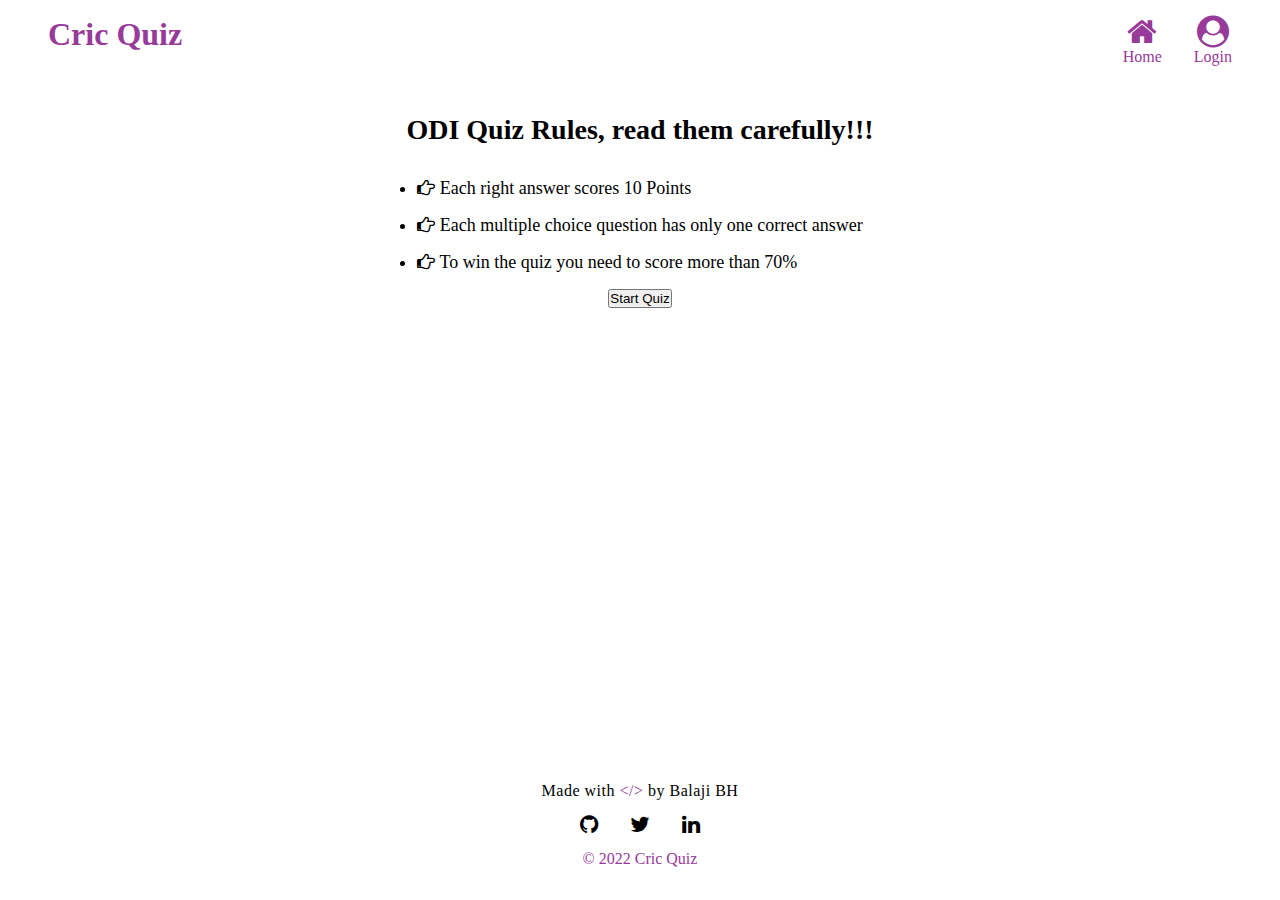
==== pages/rules/rules-odi.html @ 17348719 "Merge pull request #1 from BalajiHarinath/feature/home-page" ====
<!DOCTYPE html>
<html lang="en">
<head>
    <meta charset="UTF-8">
    <meta http-equiv="X-UA-Compatible" content="IE=edge">
    <meta name="viewport" content="width=device-width, initial-scale=1.0">
    <title>CricQuiz | Rules</title>
  
    <link rel="stylesheet" href="https://cdnjs.cloudflare.com/ajax/libs/font-awesome/4.7.0/css/font-awesome.min.css">

    <!--Simple UI Library-->
    <link rel="stylesheet" 
    href="https://simpleui-component-library.netlify.app/Components/simpleui.css">

    <!--Custom UI Library-->
    <link rel="stylesheet" href="../../css/main.css">
    <link rel="stylesheet" href="rules.css">

</head>
<body>
    <div class="page-container flex flex-column">

        <!--Nav bar-->
        <nav class="navbar flex">
            <h2 class="nav-header">Cric Quiz</h2>
            <div class="nav-login flex flex-align-center flex-gap-2">
                <a href="../../index.html" class="flex flex-column flex-justify-center flex-align-center">
                    <span>
                        <i class="fa fa-home fa-2x nav-icon" aria-hidden="true"></i>
                    </span> 
                    <span class="nav-icon-text">Home</span>
                 </a>
                <a href="" class="flex flex-column flex-justify-center flex-align-center">
                   <span>
                        <i class="fa fa-user-circle fa-2x nav-icon" aria-hidden="true"></i>
                   </span> 
                   <span class="nav-icon-text">Login</span>
                </a>
                
            </div>
        </nav>

        <!--main-->
        <main class="flex-grow-1">
           <article class="rules-container flex flex-column flex-align-center m-2">
               <h3 class="rules-header m-2">ODI Quiz Rules, read them carefully!!!</h3>
               <ul class="no-bullets flex flex-column flex-gap-1">              
                <li class="text-lg"><i class="fa fa-hand-o-right" aria-hidden="true"></i> Each right answer scores 10 Points</li>
                <li class="text-lg"><i class="fa fa-hand-o-right" aria-hidden="true"></i> Each multiple choice question has only one correct answer</li>
                <li class="text-lg"><i class="fa fa-hand-o-right" aria-hidden="true"></i> To win the quiz you need to score more than 70%</li>
              </ul> 
              <button class="btn-solid btn-medium mt-1">Start Quiz</button>
           </article>

        </main>

        <!--Footer-->
        <footer class="footer flex flex-column flex-justify-center flex-align-center pdt-2 pdb-2">
            <div class="footer-header text-base">Made with <span>&lt;/&gt;</span> by Balaji BH</div>
            <ul class="flex list-style-none footer-social-icons">
                <li><a href="https://github.com/BalajiHarinath"><i class="fa fa-github fa-lg" aria-hidden="true"></i></a></li>
                <li><a href="https://twitter.com/balaji_harinath"><i class="fa fa-twitter fa-lg" aria-hidden="true"></i></a></li>
                <li><a href="https://www.linkedin.com/in/balaji-harinath-90a56518a"><i class="fa fa-linkedin fa-lg" aria-hidden="true"></i></a></li>
            </ul>
            <div class="footer-copy">© 2022 Cric Quiz</div>
        </footer>
    </div>
</body>
</html>
---- css/main.css ----
@import url("flex.css");
@import url("global.css");
@import url("grid.css");
@import url("margin.css");
@import url("padding.css");
@import url("reset.css");

html {
    scroll-behavior: smooth;
}
---- pages/rules/rules.css ----
.page-container {
    height: 100vh;
}

/*Nav bar*/
.navbar {
    padding: 1rem 3rem;
    border-bottom: 1px solid var(--tertiary-color);
}

.nav-header {
    flex: 1;
    color: var(--primary-color);
}

.nav-icon {
    color: var(--primary-color);
}

.nav-icon-text {
    color: var(--primary-color);
}


/*rules*/
.rules-container {
    margin: 0 auto;
}

/*Footer*/
.footer{
    border: 1px solid var(--tertiary-color);;
    z-index: 1;
}

.footer-social-icons {
	margin: 1rem auto;
    padding-left: 0;
}

.footer-social-icons a {
	transition: 0.2s ease;
    color: var(--footer-social-icons);
    margin: 1rem;
}

.footer-social-icons a:hover {
	color: var(--primary-color);
}

.footer-header {
	letter-spacing: 0.5px;
}

.footer-header span{
	color: var(--primary-color);
}

.footer-copy {
	color: var(--primary-color);
}
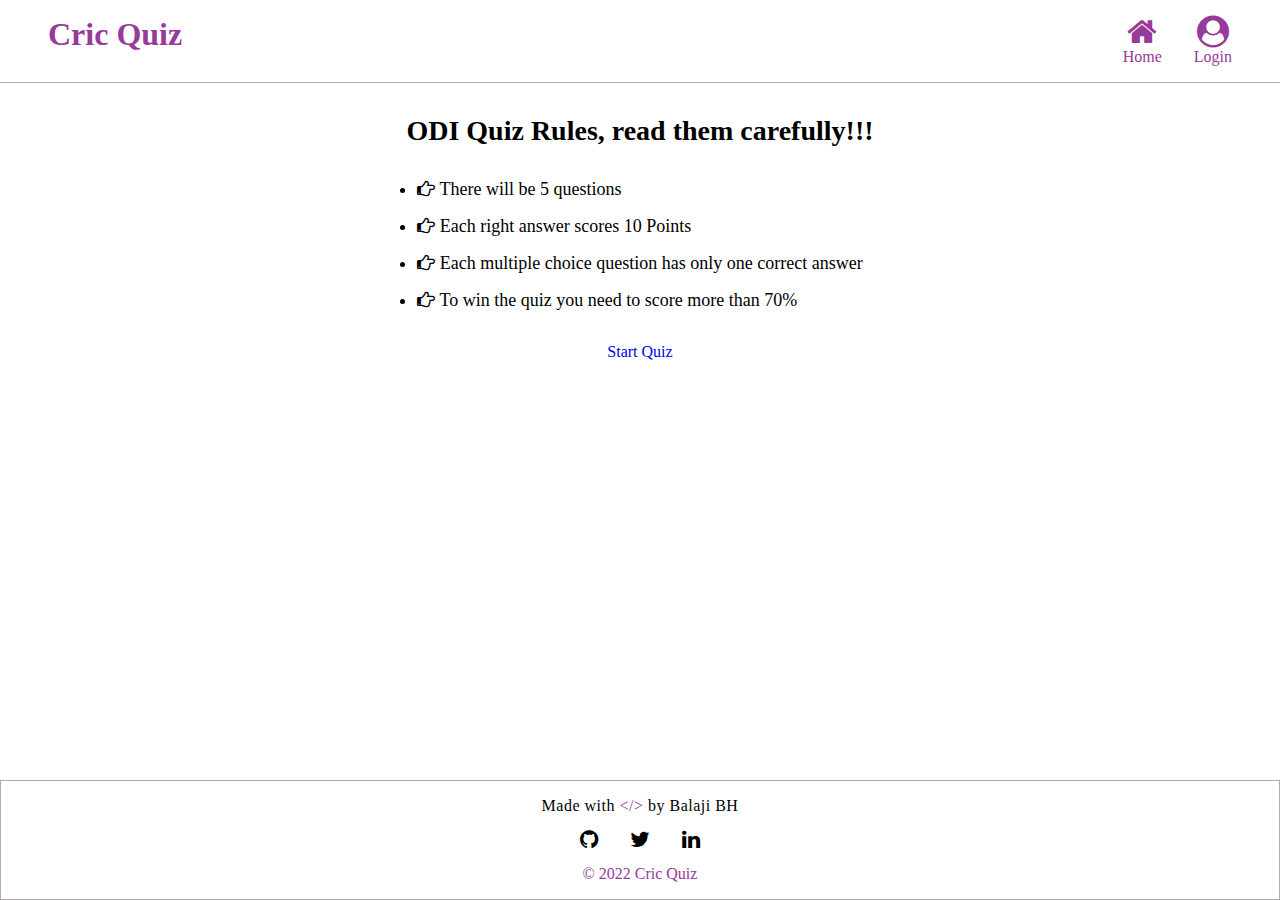
==== commit e79de80a: "feat : added question and result page" ====
--- a/pages/rules/rules-odi.html
+++ b/pages/rules/rules-odi.html
@@ -44,18 +44,19 @@
         <main class="flex-grow-1">
            <article class="rules-container flex flex-column flex-align-center m-2">
                <h3 class="rules-header m-2">ODI Quiz Rules, read them carefully!!!</h3>
-               <ul class="no-bullets flex flex-column flex-gap-1">              
+               <ul class="no-bullets flex flex-column flex-gap-1">          
+                <li class="text-lg"><i class="fa fa-hand-o-right" aria-hidden="true"></i> There will be 5 questions</li>      
                 <li class="text-lg"><i class="fa fa-hand-o-right" aria-hidden="true"></i> Each right answer scores 10 Points</li>
                 <li class="text-lg"><i class="fa fa-hand-o-right" aria-hidden="true"></i> Each multiple choice question has only one correct answer</li>
                 <li class="text-lg"><i class="fa fa-hand-o-right" aria-hidden="true"></i> To win the quiz you need to score more than 70%</li>
               </ul> 
-              <button class="btn-solid btn-medium mt-1">Start Quiz</button>
+              <a href="../../index.html" class="flex flex-justify-center flex-align-center btn-solid btn-medium mt-2">Start Quiz</a>
            </article>
 
         </main>
 
         <!--Footer-->
-        <footer class="footer flex flex-column flex-justify-center flex-align-center pdt-2 pdb-2">
+        <footer class="footer flex flex-column flex-justify-center flex-align-center pdt-1 pdb-1">
             <div class="footer-header text-base">Made with <span>&lt;/&gt;</span> by Balaji BH</div>
             <ul class="flex list-style-none footer-social-icons">
                 <li><a href="https://github.com/BalajiHarinath"><i class="fa fa-github fa-lg" aria-hidden="true"></i></a></li>
--- a/pages/rules/rules.css
+++ b/pages/rules/rules.css
@@ -5,7 +5,7 @@
 /*Nav bar*/
 .navbar {
     padding: 1rem 3rem;
-    border-bottom: 1px solid var(--tertiary-color);
+    border-bottom: 1px solid var(--gray);
 }
 
 .nav-header {
@@ -29,13 +29,12 @@
 
 /*Footer*/
 .footer{
-    border: 1px solid var(--tertiary-color);;
+    border: 1px solid var(--gray);;
     z-index: 1;
 }
 
 .footer-social-icons {
 	margin: 1rem auto;
-    padding-left: 0;
 }
 
 .footer-social-icons a {
